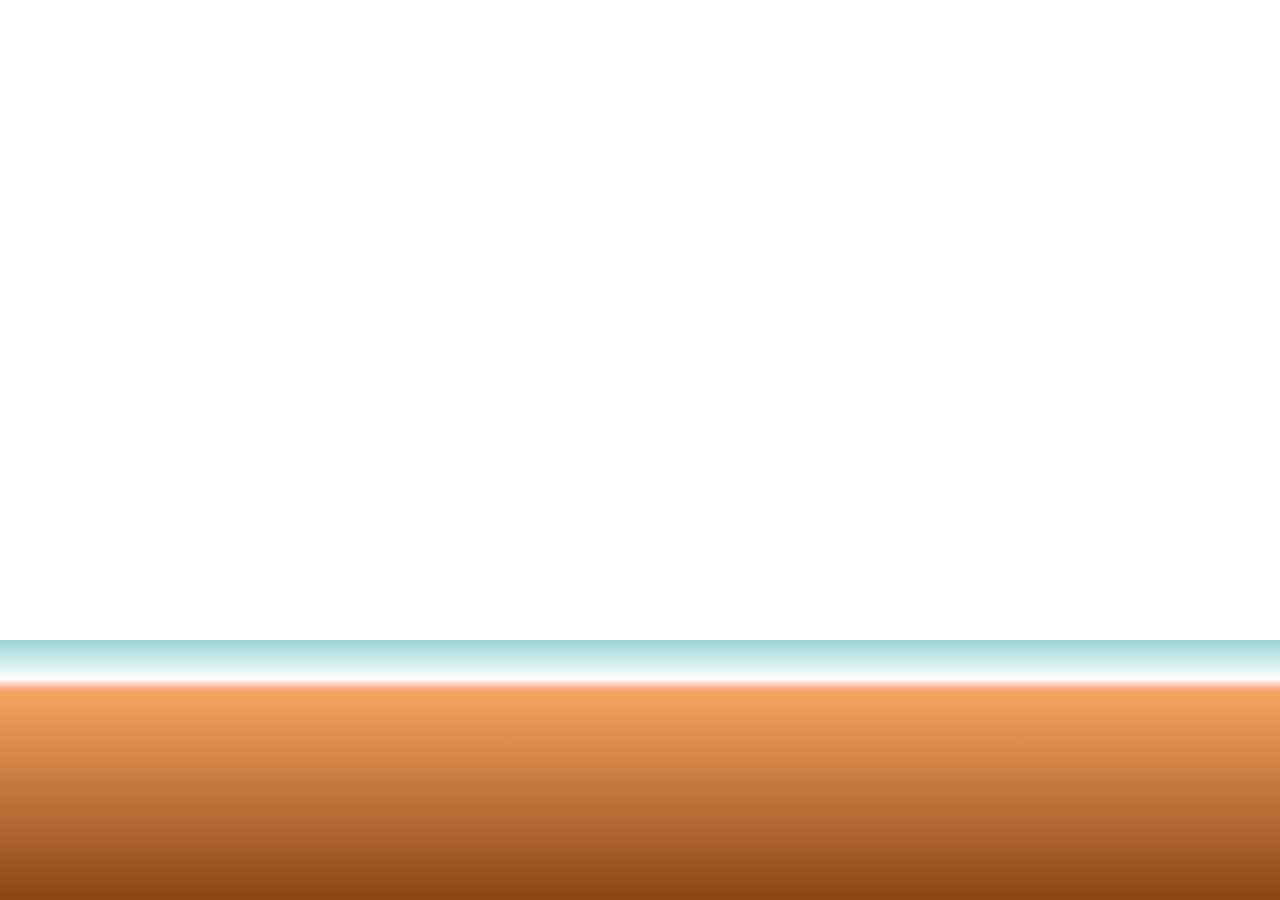
==== test.html @ 1d1024f1 "initial commit" ====
<html>
<head>
  <link rel="stylesheet" type="text/css" href="anime.css">
</head>

<body>

  <section class="bg">
    <article class="sun"></article>
    <section class="boat">
      <ul class="boat-stacks">
        <li class="stack"></li>
        <li class="stack"></li>
        <li class="stack"></li>
        <li class="stack"></li>
      </ul>
      <article class="boat-body"></article>
    </section>
    <article class="crab"></article>
    <article class="island1"></article>
  </section>

</body>
</html>
---- anime.css ----
html,
body {
  height: 100%;
  width: 100%;
  margin: 0;
  padding: 0;
  overflow: hidden;
}

.bg {
  animation-name: water;
  animation-duration: 4s;
  animation-iteration-count: infinite;
  animation-timing-function: ease;
  color: wheat;
  height: 100%;
  width: 100%;
  display: flex;
}

.sun {
  animation-name: sun;
  animation-duration: 10s;
  animation-iteration-count: infinite;
  height: 175px;
  width: 175px;
  position: absolute;
  top: 38px;
  left: 38px;
  border-radius: 100px;
}

.boat {
  height: 45px;
  width: 100px;
  margin-top: 320px;
  margin-left: -100px;
  animation-name: boat;
  animation-timing-function: linear;
  animation-duration: 120s;
  animation-delay: 15s;
}

.boat-body {
  height: 20px;
  width: 100px;
  background: linear-gradient(rgba(87,87,87,0.9) 83%, rgba(218,240,204,1) 100%);
  position: absolute;
  border-radius: 0 2px 0 50px;
  border-top: 1px solid #fff;
}

.boat-body::after {
  content: "";
  position: relative;
  top: 10px;
  left: 95px;
  width: 5px;
  height: 10px;
  display: block;
  border-radius: 15px 0 0 15px;
  border: 0;
  background-image: linear-gradient(rgba(218,240,204,1) 100%, rgba(218,240,204,1) 100%)
}

.boat-stacks {
  height: 0;
  width: 80px;
  padding-left: 15px;
  margin-bottom: 15px;
}

.stack {
  display: inline-block;
  height: 9px;
  width: 10px;
  margin: 0 1px;
  background: rgba(232,74,30,1);
  border-radius: 0 2px 0 0;
}

.island1 {
  background: linear-gradient(rgba(50,172,167,0.5) 0%, rgba(255,255,255,0.5) 15%, lightsalmon 19%, sandybrown 20%, saddlebrown 100%);
  height: 260px;
  width: 100%;
  align-self: flex-end;
  position: absolute;
}

/* Boat */
@keyframes boat {
  to {
    margin-left: 100%
  }

  from  {
    margin-left: -100;
  }
}

/* Water */
@keyframes water {
  0% {
    background: linear-gradient(skyblue 0%, lightgrey 28%, lightgoldenrodyellow 33%, lightseagreen 65%, cadetblue 100%);
  }
  5% {
    background: linear-gradient(skyblue 0%, lightgrey 28%, lightgoldenrodyellow 33%, lightseagreen 65.1%, cadetblue 100%);
  }
  10% {
    background: linear-gradient(skyblue 0%, lightgrey 28%, lightgoldenrodyellow 33%, lightseagreen 65.2%, cadetblue 100%);
  }
  15% {
    background: linear-gradient(skyblue 0%, lightgrey 28%, lightgoldenrodyellow 33%, lightseagreen 65.3%, cadetblue 100%);
  }
  20% {
    background: linear-gradient(skyblue 0%, lightgrey 28%, lightgoldenrodyellow 33%, lightseagreen 65.4%, cadetblue 100%);
  }
  25% {
    background: linear-gradient(skyblue 0%, lightgrey 28%, lightgoldenrodyellow 33%, lightseagreen 65.5%, cadetblue 100%);
  }
  30% {
    background: linear-gradient(skyblue 0%, lightgrey 28%, lightgoldenrodyellow 33%, lightseagreen 65.6%, cadetblue 100%);
  }
  35% {
    background: linear-gradient(skyblue 0%, lightgrey 28%, lightgoldenrodyellow 33%, lightseagreen 65.7%, cadetblue 100%);
  }
  40% {
    background: linear-gradient(skyblue 0%, lightgrey 28%, lightgoldenrodyellow 33%, lightseagreen 65.8%, cadetblue 100%);
  }
  45% {
    background: linear-gradient(skyblue 0%, lightgrey 28%, lightgoldenrodyellow 33%, lightseagreen 65.9%, cadetblue 100%);
  }
  50% {
    background: linear-gradient(skyblue 0%, lightgrey 28%, lightgoldenrodyellow 33%, lightseagreen 66%, cadetblue 100%);
  }
  55% {
    background: linear-gradient(skyblue 0%, lightgrey 28%, lightgoldenrodyellow 33%, lightseagreen 65.9%, cadetblue 100%);
  }
  60% {
    background: linear-gradient(skyblue 0%, lightgrey 28%, lightgoldenrodyellow 33%, lightseagreen 65.8%, cadetblue 100%);
  }
  65% {
    background: linear-gradient(skyblue 0%, lightgrey 28%, lightgoldenrodyellow 33%, lightseagreen 65.7%, cadetblue 100%);
  }
  70% {
     background: linear-gradient(skyblue 0%, lightgrey 28%, lightgoldenrodyellow 33%, lightseagreen 65.6%, cadetblue 100%);
  }
  75% {
    background: linear-gradient(skyblue 0%, lightgrey 28%, lightgoldenrodyellow 33%, lightseagreen 65.5%, cadetblue 100%);
  }
  80% {
    background: linear-gradient(skyblue 0%, lightgrey 28%, lightgoldenrodyellow 33%, lightseagreen 65.4%, cadetblue 100%);
  }
  85% {
    background: linear-gradient(skyblue 0%, lightgrey 28%, lightgoldenrodyellow 33%, lightseagreen 65.3%, cadetblue 100%);
  }
  90% {
    background: linear-gradient(skyblue 0%, lightgrey 28%, lightgoldenrodyellow 33%, lightseagreen 65.2%, cadetblue 100%);
  }
  95% {
    background: linear-gradient(skyblue 0%, lightgrey 28%, lightgoldenrodyellow 33%, lightseagreen 65.1%, cadetblue 100%);
  }
  100% {
    background: linear-gradient(skyblue 0%, lightgrey 28%, lightgoldenrodyellow 33%, lightseagreen 65%, cadetblue 100%);
  }
}

/* Sun */

@keyframes sun {
  0% {
    background: linear-gradient(rgba(255,254,56,0.9) 0%, rgba(255,182,56,0.9) 25%, rgba(255,254,56,0.9) 100%);
  }
  25% {
    background: linear-gradient(rgba(255,254,56,0.9) 0%, rgba(255,190,56,0.9) 25%, rgba(255,254,56,0.9) 100%);
  }
  50% {
    background: linear-gradient(rgba(255,254,56,0.9) 0%, rgba(255,185,56,0.9) 25%, rgba(255,254,56,0.9) 100%);
  }
  100% {
    background: linear-gradient(rgba(255,254,56,0.9) 0%, rgba(255,182,56,0.9) 25%, rgba(255,254,56,0.9) 100%);
  }
}
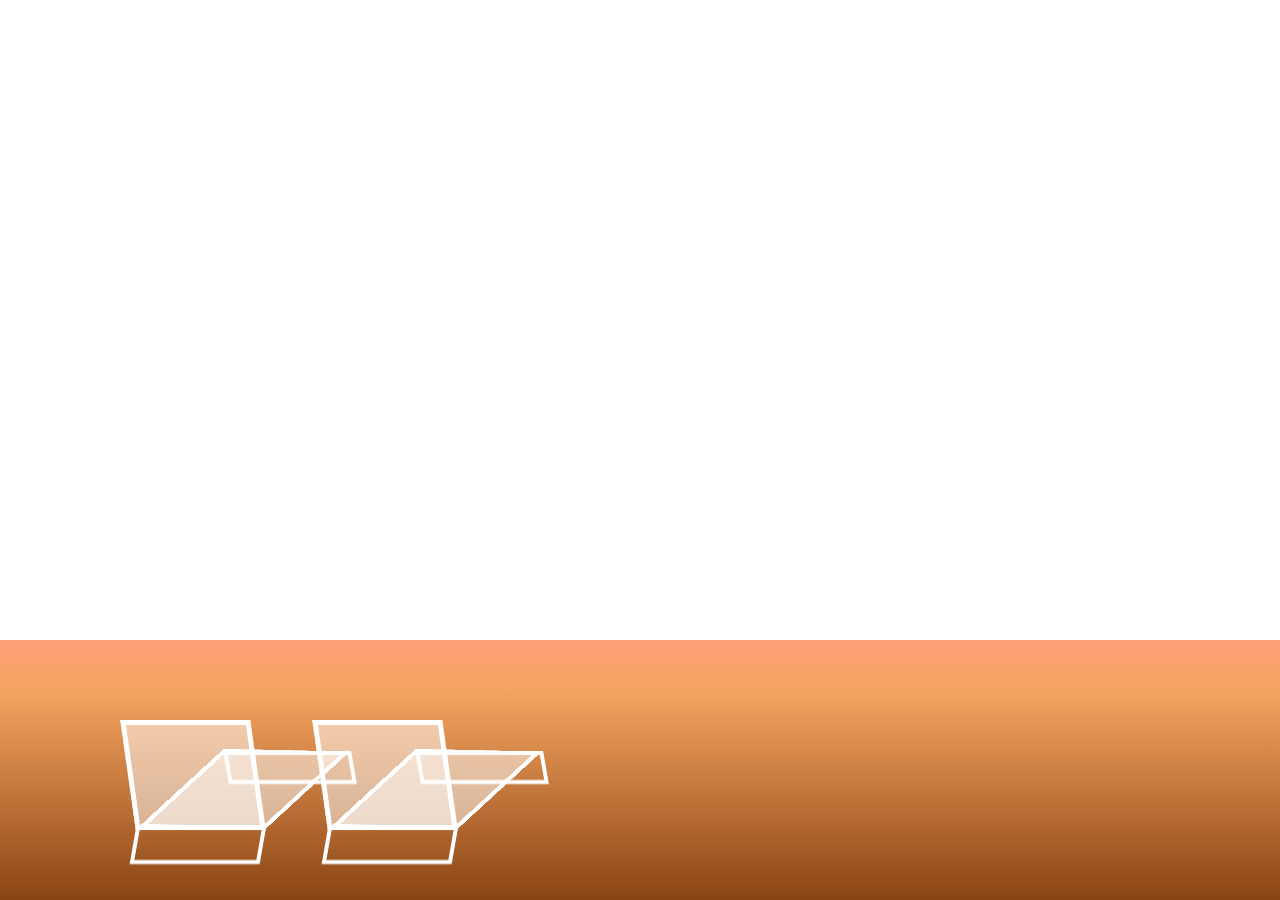
==== commit 147522f1: "added chairs; added surf; increased timing on water animation to make it more noticeable" ====
--- a/test.html
+++ b/test.html
@@ -6,7 +6,9 @@
 <body>
 
   <section class="bg">
+
     <article class="sun"></article>
+
     <section class="boat">
       <ul class="boat-stacks">
         <li class="stack"></li>
@@ -16,8 +18,23 @@
       </ul>
       <article class="boat-body"></article>
     </section>
-    <article class="crab"></article>
-    <article class="island1"></article>
+
+    <section class="chair1">
+      <article class="chair-back"></article>
+      <article class="chair-bottom"></article>
+      <article class="chair-back-legs"></article>
+      <article class="chair-bottom-legs"></article>
+    </section>
+
+    <section class="chair2">
+      <article class="chair-back"></article>
+      <article class="chair-bottom"></article>
+      <article class="chair-back-legs"></article>
+      <article class="chair-bottom-legs"></article>
+    </section>
+
+    <article class="island"></article>
+
   </section>
 
 </body>
--- a/anime.css
+++ b/anime.css
@@ -12,21 +12,23 @@
   animation-duration: 4s;
   animation-iteration-count: infinite;
   animation-timing-function: ease;
+  animation-direction: alternate;
   color: wheat;
   height: 100%;
   width: 100%;
   display: flex;
+  position: absolute;
 }
 
 .sun {
   animation-name: sun;
-  animation-duration: 10s;
+  animation-duration: 5s;
   animation-iteration-count: infinite;
   height: 175px;
   width: 175px;
   position: absolute;
-  top: 38px;
-  left: 38px;
+  top: 3%;
+  left: 3%;
   border-radius: 100px;
 }
 
@@ -47,7 +49,7 @@
   background: linear-gradient(rgba(87,87,87,0.9) 83%, rgba(218,240,204,1) 100%);
   position: absolute;
   border-radius: 0 2px 0 50px;
-  border-top: 1px solid #fff;
+  border-top: 1px solid rgba(255,255,255,1);
 }
 
 .boat-body::after {
@@ -79,12 +81,89 @@
   border-radius: 0 2px 0 0;
 }
 
-.island1 {
-  background: linear-gradient(rgba(50,172,167,0.5) 0%, rgba(255,255,255,0.5) 15%, lightsalmon 19%, sandybrown 20%, saddlebrown 100%);
+.island {
+  background: linear-gradient(lightsalmon 0%, sandybrown 20%, saddlebrown 100%);
+  animation-name: island-surf;
+  animation-duration: 7.6s;
+  animation-iteration-count: infinite;
+  animation-direction: alternate;
+  animation-delay: 2s;
+  animation-timing-function: ease;
   height: 260px;
   width: 100%;
   align-self: flex-end;
   position: absolute;
+  z-index: 1;
+}
+
+.chair1 {
+  position: absolute;
+  top: 80%;
+  left: 10%;
+  z-index: 2;
+  height: 200px;
+  width: 300px;
+}
+
+.chair2 {
+  position: absolute;
+  top: 80%;
+  left: 25%;
+  z-index: 2;
+  height: 200px;
+  width: 300px;
+}
+
+.chair-back {
+  height: 100px;
+  width: 120px;
+  background: rgba(255,255,255,0.5);
+  border: 5px;
+  border-color: rgba(255,255,255,1);
+  border-style: solid;
+  transform: skew(8deg);
+  position: absolute;
+  z-index: 2
+}
+
+.chair-back-legs {
+  height: 30px;
+  width: 122px;
+  border: 4px;
+  border-color: rgba(255,255,255,1);
+  border-style: solid;
+  transform: skew(-10deg);
+  position: absolute;
+  top: 52.8%;
+  left: 1.5%;
+  z-index: 2;
+}
+
+.chair-bottom {
+  height: 485px;
+  width: 500px;
+  background: rgba(255,255,255,0.5);
+  border: 25px;
+  border-color: rgba(255,255,255,1);
+  border-style: solid;
+  transform: skew(80deg) rotateX(88deg) rotateY(-8deg) rotateZ(-12deg);
+  position: absolute;
+  top: -98.9%;
+  left: -53%;
+  z-index: 2
+}
+
+.chair-bottom-legs {
+  height: 25px;
+  width: 120px;
+  border: 4px;
+  border-color: rgba(255,255,255,1);
+  border-style: solid;
+  transform: skew(10deg);
+  position: absolute;
+  top: 15.5%;
+  left: 32.5%;
+  z-index: 2;
 }
 
 /* Boat */
@@ -101,83 +180,101 @@
 /* Water */
 @keyframes water {
   0% {
+    background: linear-gradient(skyblue 0%, lightgrey 28%, lightgoldenrodyellow 33%, lightseagreen 60%, cadetblue 100%);
+  }
+  5% {
+    background: linear-gradient(skyblue 0%, lightgrey 28%, lightgoldenrodyellow 33%, lightseagreen 61%, cadetblue 100%);
+  }
+  10% {
+    background: linear-gradient(skyblue 0%, lightgrey 28%, lightgoldenrodyellow 33%, lightseagreen 62%, cadetblue 100%);
+  }
+  15% {
+    background: linear-gradient(skyblue 0%, lightgrey 28%, lightgoldenrodyellow 33%, lightseagreen 63%, cadetblue 100%);
+  }
+  20% {
+    background: linear-gradient(skyblue 0%, lightgrey 28%, lightgoldenrodyellow 33%, lightseagreen 64%, cadetblue 100%);
+  }
+  25% {
     background: linear-gradient(skyblue 0%, lightgrey 28%, lightgoldenrodyellow 33%, lightseagreen 65%, cadetblue 100%);
   }
-  5% {
-    background: linear-gradient(skyblue 0%, lightgrey 28%, lightgoldenrodyellow 33%, lightseagreen 65.1%, cadetblue 100%);
-  }
-  10% {
-    background: linear-gradient(skyblue 0%, lightgrey 28%, lightgoldenrodyellow 33%, lightseagreen 65.2%, cadetblue 100%);
-  }
-  15% {
-    background: linear-gradient(skyblue 0%, lightgrey 28%, lightgoldenrodyellow 33%, lightseagreen 65.3%, cadetblue 100%);
-  }
-  20% {
-    background: linear-gradient(skyblue 0%, lightgrey 28%, lightgoldenrodyellow 33%, lightseagreen 65.4%, cadetblue 100%);
-  }
-  25% {
-    background: linear-gradient(skyblue 0%, lightgrey 28%, lightgoldenrodyellow 33%, lightseagreen 65.5%, cadetblue 100%);
-  }
   30% {
-    background: linear-gradient(skyblue 0%, lightgrey 28%, lightgoldenrodyellow 33%, lightseagreen 65.6%, cadetblue 100%);
+    background: linear-gradient(skyblue 0%, lightgrey 28%, lightgoldenrodyellow 33%, lightseagreen 66%, cadetblue 100%);
   }
   35% {
-    background: linear-gradient(skyblue 0%, lightgrey 28%, lightgoldenrodyellow 33%, lightseagreen 65.7%, cadetblue 100%);
+    background: linear-gradient(skyblue 0%, lightgrey 28%, lightgoldenrodyellow 33%, lightseagreen 67%, cadetblue 100%);
   }
   40% {
-    background: linear-gradient(skyblue 0%, lightgrey 28%, lightgoldenrodyellow 33%, lightseagreen 65.8%, cadetblue 100%);
+    background: linear-gradient(skyblue 0%, lightgrey 28%, lightgoldenrodyellow 33%, lightseagreen 68%, cadetblue 100%);
   }
   45% {
-    background: linear-gradient(skyblue 0%, lightgrey 28%, lightgoldenrodyellow 33%, lightseagreen 65.9%, cadetblue 100%);
+    background: linear-gradient(skyblue 0%, lightgrey 28%, lightgoldenrodyellow 33%, lightseagreen 69%, cadetblue 100%);
   }
   50% {
-    background: linear-gradient(skyblue 0%, lightgrey 28%, lightgoldenrodyellow 33%, lightseagreen 66%, cadetblue 100%);
+    background: linear-gradient(skyblue 0%, lightgrey 28%, lightgoldenrodyellow 33%, lightseagreen 70%, cadetblue 100%);
   }
   55% {
-    background: linear-gradient(skyblue 0%, lightgrey 28%, lightgoldenrodyellow 33%, lightseagreen 65.9%, cadetblue 100%);
+    background: linear-gradient(skyblue 0%, lightgrey 28%, lightgoldenrodyellow 33%, lightseagreen 71%, cadetblue 100%);
   }
   60% {
-    background: linear-gradient(skyblue 0%, lightgrey 28%, lightgoldenrodyellow 33%, lightseagreen 65.8%, cadetblue 100%);
+    background: linear-gradient(skyblue 0%, lightgrey 28%, lightgoldenrodyellow 33%, lightseagreen 72%, cadetblue 100%);
   }
   65% {
-    background: linear-gradient(skyblue 0%, lightgrey 28%, lightgoldenrodyellow 33%, lightseagreen 65.7%, cadetblue 100%);
+    background: linear-gradient(skyblue 0%, lightgrey 28%, lightgoldenrodyellow 33%, lightseagreen 73%, cadetblue 100%);
   }
   70% {
-     background: linear-gradient(skyblue 0%, lightgrey 28%, lightgoldenrodyellow 33%, lightseagreen 65.6%, cadetblue 100%);
+    background: linear-gradient(skyblue 0%, lightgrey 28%, lightgoldenrodyellow 33%, lightseagreen 74%, cadetblue 100%);
   }
   75% {
-    background: linear-gradient(skyblue 0%, lightgrey 28%, lightgoldenrodyellow 33%, lightseagreen 65.5%, cadetblue 100%);
+    background: linear-gradient(skyblue 0%, lightgrey 28%, lightgoldenrodyellow 33%, lightseagreen 75%, cadetblue 100%);
   }
   80% {
-    background: linear-gradient(skyblue 0%, lightgrey 28%, lightgoldenrodyellow 33%, lightseagreen 65.4%, cadetblue 100%);
+    background: linear-gradient(skyblue 0%, lightgrey 28%, lightgoldenrodyellow 33%, lightseagreen 76%, cadetblue 100%);
   }
   85% {
-    background: linear-gradient(skyblue 0%, lightgrey 28%, lightgoldenrodyellow 33%, lightseagreen 65.3%, cadetblue 100%);
+    background: linear-gradient(skyblue 0%, lightgrey 28%, lightgoldenrodyellow 33%, lightseagreen 77%, cadetblue 100%);
   }
   90% {
-    background: linear-gradient(skyblue 0%, lightgrey 28%, lightgoldenrodyellow 33%, lightseagreen 65.2%, cadetblue 100%);
+    background: linear-gradient(skyblue 0%, lightgrey 28%, lightgoldenrodyellow 33%, lightseagreen 78%, cadetblue 100%);
   }
   95% {
-    background: linear-gradient(skyblue 0%, lightgrey 28%, lightgoldenrodyellow 33%, lightseagreen 65.1%, cadetblue 100%);
+    background: linear-gradient(skyblue 0%, lightgrey 28%, lightgoldenrodyellow 33%, lightseagreen 79%, cadetblue 100%);
   }
   100% {
-    background: linear-gradient(skyblue 0%, lightgrey 28%, lightgoldenrodyellow 33%, lightseagreen 65%, cadetblue 100%);
+    background: linear-gradient(skyblue 0%, lightgrey 28%, lightgoldenrodyellow 33%, lightseagreen 80%, cadetblue 100%);
   }
 }
 
 /* Sun */
-
 @keyframes sun {
   0% {
     background: linear-gradient(rgba(255,254,56,0.9) 0%, rgba(255,182,56,0.9) 25%, rgba(255,254,56,0.9) 100%);
   }
   25% {
+    background: linear-gradient(rgba(255,254,56,0.9) 0%, rgba(255,195,56,0.9) 25%, rgba(255,254,56,0.9) 100%);
+  }
+  50% {
     background: linear-gradient(rgba(255,254,56,0.9) 0%, rgba(255,190,56,0.9) 25%, rgba(255,254,56,0.9) 100%);
-  }
-  50% {
-    background: linear-gradient(rgba(255,254,56,0.9) 0%, rgba(255,185,56,0.9) 25%, rgba(255,254,56,0.9) 100%);
   }
   100% {
     background: linear-gradient(rgba(255,254,56,0.9) 0%, rgba(255,182,56,0.9) 25%, rgba(255,254,56,0.9) 100%);
   }
+}
+
+/* Island Surf*/
+@keyframes island-surf {
+  25% {
+    background: linear-gradient(rgba(255,255,255,0.4) 0%, lightsalmon 5%, sandybrown 20%, saddlebrown 100%);
+  }
+
+  50% {
+    background: linear-gradient(rgba(255,255,255,0.4) 0%, lightsalmon 10%, sandybrown 20%, saddlebrown 100%);
+  }
+
+  75% {
+    background: linear-gradient(rgba(255,255,255,0.4) 0%, lightsalmon 5%, sandybrown 20%, saddlebrown 100%);
+  }
+
+  100% {
+    background: linear-gradient(lightsalmon 0%, sandybrown 20%, saddlebrown 100%);
+  }
 }